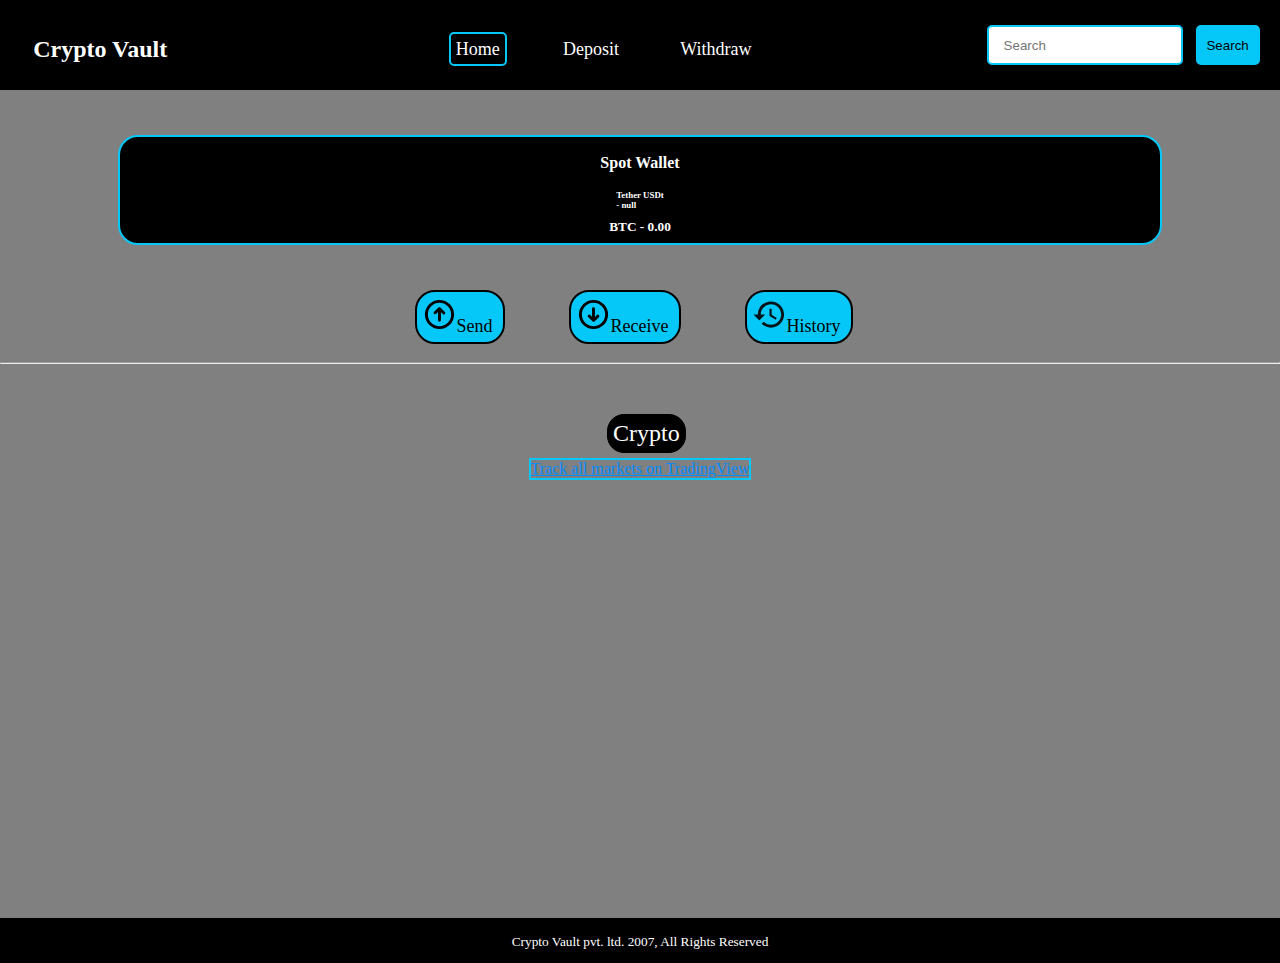
==== after-login.html @ fb34423d "changes 4" ====
<!DOCTYPE html>
<html lang="en">

<head>
    <meta charset="UTF-8">
    <meta name="viewport" content="width=device-width, initial-scale=1.0">
    <title>Home - Crypto Vault</title>
    <link rel="stylesheet" href="css/style.css">
    <link rel="stylesheet" href="css/utils.css">
    <link rel="stylesheet" href="css/responsive.css">
</head>

<body>
    <header>
        <nav>
            <h2>Crypto Vault</h2>
            <ul>
                <li><a href="after-login.html" class="Active">Home</a></li>
                <li><a href="deposit.html" class="unactive">Deposit</a></li>
                <li><a href="withdraw.html" class="unactive">Withdraw</a></li>
            </ul>
            <input type="text" placeholder="    Search">
            <button>Search</button>
        </nav>
    </header>
    <main>
        <div class="wallet my-5">
            <h4>Spot Wallet </h4>
            <h5 class="my-2 text-center" id="amount">Tether USDt - 0.00</h5>
            <h5 class="my-1 text-center" id="amount2">BTC - 0.00</h5>
        </div>
        <div class="icons">
            <ul>

                <li><a href="send.html"><img src="up-arrow.svg" alt="up-arrow" width="35vw" height="35vh">Send</a></li>

                <li><a href="receive.html"><img src="down-arrow.svg" alt="down-arrow" width="35vw"
                            height="35vh">Receive</a></li>

                <li><a href="history.html"><img src="history.svg" alt="history" width="35vw" height="35vh">History</a>
                </li>
            </ul>
        </div>
        <hr class="my-2">
        <div class="charts">
            <ul>
                <li class="Active2 btn" id="crypto-chart">Crypto</li>

            </ul>
        </div>
        <div class="chart-content my-2 mx-auto">
            <div class="tradingview-widget-container" id="tradingview-widget-container">
                <div class="tradingview-widget-container__widget"></div>
                <div class="tradingview-widget-copyright"><a class="link-decor" href="https://in.tradingview.com/"
                        rel="noopener nofollow" target="_blank">Track all markets on TradingView</a></div>
                <script type="text/javascript"
                    src="https://s3.tradingview.com/external-embedding/embed-widget-screener.js" async>
                        {
                            "width": "400",
                                "height": "700",
                                    "defaultColumn": "overview",
                                        "screener_type": "crypto_mkt",
                                            "displayCurrency": "USD",
                                                "colorTheme": "light",
                                                    "locale": "in"
                        }
                    </script>
            </div>
        </div>
    </main>
    <footer class="my-2">
        <p><small>Crypto Vault pvt. ltd. 2007, All Rights Reserved</small></p>
    </footer>
    <script src="js/after-login.js"></script>
</body>

</html>
---- css/style.css ----
* {
    margin: 0;
    padding: 0;
}

body {
    background-color: grey;
}

header nav {
    display: flex;
    flex-direction: row;
    justify-content: center;
    align-items: center;
    background-color: black;
    height: 10vh;
}

header nav h2 {
    margin: 1vh 18vw 0vh 1vw;
    color: white;
}

header nav ul {
    display: flex;
    flex-direction: row;
    justify-content: center;
    list-style: none;
    margin: 1vh 18vw 0vh 0vw;
    justify-self: center;

}

header nav ul li {
    margin: 0vh 0vw 0vh 4vw;

}

header nav ul li a {
    text-decoration: none;
    color: white;
    padding: 5px;
    font-size: large;
}

header nav input {
    border: 2px solid rgb(6, 200, 248);
    border-radius: 5px;
    height: 4vh;
    width: 15vw;
    margin-right: 1vw;
}

header nav input:hover {
    border: 2px solid rgb(6, 200, 248);
    border-radius: 5px;
    background-color: black;
    color: rgb(6, 200, 248);
    height: 4vh;
    width: 15vw;
    margin-right: 1vw;
}

header nav button {
    border: 2px solid rgb(6, 200, 248);
    background-color: rgb(6, 200, 248);
    color: black;
    border-radius: 5px;
    height: 4.5vh;
    width: 5vw;
}

header nav button:hover {
    border: 2px solid rgb(6, 200, 248);
    background-color: black;
    color: rgb(6, 200, 248);
    border-radius: 5px;
    height: 4.5vh;
    width: 5vw;
}

main {
    min-height: calc(100vh - 10vh - 5vh);
}

main .wallet {
    display: flex;
    flex-direction: column;
    align-items: center;
    margin: 4vh 0vw 0vh 0vw;
    background-color: rgb(0, 0, 0);
    color: white;
    width: 80vw;
    margin: auto;
    margin-top: 5vh;
    border: 2px solid rgb(6, 200, 248);
    border-radius: 20px;
    padding: 8px;
}

main .wallet h2 {
    margin-top: 1vh;
}

main .wallet h4 {
    margin-top: 1vh;
}

main .icons {
    display: flex;
    flex-direction: row;
    justify-content: center;

}

main .icons ul {
    display: flex;
    flex-direction: row;
    margin: 5vh 0vw 0vh 4vw;

}

main .icons ul li {
    margin: 0vh 5vw 0vh 0vw;
    list-style: none;
    border: 2px solid black;
    padding: 5px;
    background-color: rgb(6, 200, 248);
    ;
    padding-right: 10px;
    border-radius: 20px;
}

main .icons ul li:hover {
    margin: 0vh 5vw 0vh 0vw;
    list-style: none;
    border: 2px solid black;
    padding: 5px;
    background-color: rgb(255, 255, 255);
    ;
    padding-right: 10px;
    border-radius: 20px;
}

main .icons ul li a {
    text-decoration: none;
    color: black;
    font-size: large;

}

main .charts {
    display: flex;
    flex-direction: row;
    justify-content: center;
}

main .charts ul {
    display: flex;
    flex-direction: row;
    margin: 5vh 0vw 0vh 4vw;
    padding: 5px;
}

main .charts ul li {
    margin: 0vh 3vw 0vh 0vw;
    list-style: none;
    font-size: x-large;
    padding: 5px;
}

.chart-content {
    display: flex;
    flex-direction: column;
    align-items: center;

}

.tradingview-widget-container {
    border: 2px solid rgb(6, 200, 248);
}

.tradingview-widget-container a {
    text-decoration: underline;
}

.cash {
    display: flex;
    flex-direction: column;
    align-items: center;
    border: 2px solid rgb(6, 200, 248);
    border-radius: 20px;
    height: 70vh;
    width: 60vh;
    margin: auto;
    margin-top: 12vh;
    background-color: black;
}

.cash select {
    width: 50vh;
    height: 5vh;
    background-color: white;
    border: 2px solid rgb(6, 200, 248);
    border-radius: 5px;
    color: black;
}

.cash select:hover {
    width: 50vh;
    height: 5vh;
    background-color: black;
    border: 2px solid rgb(6, 200, 248);
    border-radius: 5px;
    color: rgb(6, 200, 248);
}

.cash input {
    width: 50vh;
    height: 4.3vh;
    background-color: white;
    border: 2px solid rgb(6, 200, 248);
    border-radius: 5px;
    color: black;
}

.cash input:hover {
    width: 50vh;
    height: 4.3vh;
    background-color: black;
    border: 2px solid rgb(6, 200, 248);
    border-radius: 5px;
    color: rgb(6, 200, 248);
}

.cash button {
    width: 50vh;
    height: 5vh;
    background-color: rgb(6, 200, 248);
    border: 2px solid rgb(6, 200, 248);
    border-radius: 5px;
    color: black;
}

.cash button:hover {
    width: 50vh;
    height: 5vh;
    background-color: black;
    border: 2px solid rgb(6, 200, 248);
    border-radius: 5px;
    color: rgb(6, 200, 248);
}

.login {
    height: 70vh;
    width: 25vw;
    border: 4px solid black;
    background-color: black;
    color: white;
    border-radius: 20px;
    display: flex;
    justify-content: space-around;
    margin: auto;
    flex-direction: column;
    align-items: center;
    outline: 2px solid rgb(6, 200, 248);
    text-align: center;
    margin-top: 5vh
}

.top {
    display: flex;
    justify-content: center;
    align-items: center;
    flex-direction: column;
}

.top h2 {
    margin: 1vh 0vw 3vh 0vw;
    font-family: 'Inter', sans-serif;
    font-weight: bolder;
    padding: 0.5vh 0.5vw;
}

.login h4 {
    margin: 1vh 10.5vw 1vh 0vw;
    font-family: 'Inter', sans-serif;
    font-weight: bold;
}

.login input {
    width: 22vw;
    height: 5vh;
    border-radius: 4px;
    margin: 1vh 0vw;
}

.login input:hover {
    width: 22vw;
    height: 5vh;
    border-radius: 4px;
    margin: 1vh 0vw;
    border: 1px solid rgb(6, 200, 248);
    color: rgb(6, 200, 248);
    background-color: black;
}

.login button {
    width: 22vw;
    height: 5vh;
    border-radius: 6px;
    margin: 2vh 0vw;
    background-color: rgb(6, 200, 248);
    border: 1px solid black;
    font-family: 'Inter', sans-serif;
}

.login button:hover {
    width: 22vw;
    height: 5vh;
    border-radius: 6px;
    margin: 2vh 0vw;
    color: rgb(6, 200, 248);
    border: 2px solid rgb(6, 200, 248);
    background-color: black;
    font-family: 'Inter', sans-serif;
}

.login p {
    margin: 1vh 0vw;
    font-family: 'Inter', sans-serif;
}

.login hr {
    width: 20vw;
    margin: 2vh 0vw;
}

.signup {
    height: 90vh;
    width: 25vw;
    border: 4px solid black;
    display: flex;
    margin: auto;
    background-color: black;
    color: white;
    justify-content: space-around;
    flex-direction: column;
    align-items: center;
    text-align: center;
    border-radius: 20px;
    outline: 2px solid rgb(6, 200, 248);
}

.signup-top {
    display: flex;
    justify-content: center;
    align-items: center;
    flex-direction: column;
}

.signup-top h2 {
    margin: 1vh 0vw 3vh 0vw;
    font-family: 'Inter', sans-serif;
    font-weight: bolder;
    padding: 0.5vh 0.5vw;
}

.signup h4 {
    margin: 1vh 10.5vw 1vh 0vw;
    font-family: 'Inter', sans-serif;
    font-weight: bold;
    margin-right: 13.5vw;
}

.signup input {
    width: 22vw;
    height: 5vh;
    border-radius: 4px;
    margin: 1vh 0vw;
}

.signup input:hover {
    width: 22vw;
    height: 5vh;
    border-radius: 4px;
    margin: 1vh 0vw;
    border: 1px solid rgb(6, 200, 248);
    color: rgb(6, 200, 248);
    background-color: black;
}

.signup button {
    width: 22vw;
    height: 5vh;
    border-radius: 6px;
    margin: 2vh 0vw;
    background-color: rgb(6, 200, 248);
    border: 1px solid black;
    font-family: 'Inter', sans-serif;
}

.signup button:hover {
    width: 22vw;
    height: 5vh;
    border-radius: 6px;
    margin: 2vh 0vw;
    color: rgb(6, 200, 248);
    border: 2px solid rgb(6, 200, 248);
    background-color: black;
    font-family: 'Inter', sans-serif;
}

.signup p {
    margin: 1vh 0vw;
    font-family: 'Inter', sans-serif;
}

.signup hr {
    width: 20vw;
    margin: 2vh 0vw;
}

.content {
    display: flex;
    flex-direction: column;
    justify-content: center;
    align-items: center;
    text-align: center;
    background-color: whitesmoke;
    padding: 20px;
    width: 80vw;
    height: 160vh;
    border: 2px solid black;
    margin: auto;
}

.content-deposit-time {
    display: flex;
    flex-direction: column;
    justify-content: center;
    align-items: center;
    text-align: center;
    width: 80vw;
    height: 100vh;
    border: 2px solid black;
    margin: auto;
}

.content-q-and-a {
    display: flex;
    flex-direction: column;
    justify-content: center;
    align-items: center;
    text-align: center;
    width: 80vw;
    height: 110vh;
    border: 2px solid black;
    margin: auto;
}

.withdraw-container {
    display: flex;
    flex-direction: column;
    align-items: center;

    height: 100vh;
    width: 98vw;
}

.withdraw-main {
    display: flex;
    flex-direction: row;
    align-items: center;
    justify-content: center;
    height: 80vh;
    width: 90vw;
}

.withdraw-coin {
    display: flex;
    flex-direction: column;
    align-items: center;
    justify-content: center;
    border: 2px solid black;
    border-radius: 30px;
    height: 70vh;
    width: 40vw;
    background-color: rgb(6, 200, 248);
}

.withdraw-details {
    display: flex;
    flex-direction: column;
    align-items: center;
    justify-content: center;
    border: 2px solid rgb(6, 200, 248);
    border-radius: 30px;
    height: 70vh;
    width: 40vw;
    margin-left: 2vw;
    background-color: black;
}

.withdraw-details small {
    border: 2px solid rgb(6, 200, 248);
    padding: 3px;
}

.withdraw-details input {
    border: 2px solid rgb(6, 200, 248);
    border-radius: 5px;
    height: 4.5vh;
    width: 20vw;
}

.withdraw-details input:hover {
    border: 2px solid rgb(6, 200, 248);
    border-radius: 5px;
    background-color: black;
    color: white;
    height: 4.5vh;
    width: 20vw;
}

.withdraw-details button {
    border: 2px solid white;
    border-radius: 5px;
    height: 5vh;
    width: 10vw;
    background-color: rgb(6, 200, 248);
    color: black;
}

.withdraw-details button:hover {
    border: 2px solid rgb(6, 200, 248);
    border-radius: 5px;
    height: 5vh;
    width: 10vw;
    background-color: black;
    color: rgb(6, 200, 248);
}

.withdraw-details2 {
    display: flex;
    flex-direction: row;
    justify-content: space-around;
    width: 40vw;
}

.withdraw-p {
    display: flex;
    flex-direction: column;
    justify-content: center;
}

.withdraw-input {
    display: flex;
    flex-direction: column;
    justify-content: center;
}

.crypto-send {
    display: flex;
    flex-direction: column;
    align-items: center;
    border: 2px solid rgb(6, 200, 248);
    border-radius: 20px;
    height: 80vh;
    width: 60vh;
    margin: auto;
    margin-top: 12vh;
    background-color: black;
}

.crypto-send select {
    width: 50vh;
    height: 5vh;
    background-color: white;
    border: 2px solid rgb(6, 200, 248);
    border-radius: 5px;
    color: black;
}

.crypto-send select:hover {
    width: 50vh;
    height: 5vh;
    background-color: black;
    border: 2px solid rgb(6, 200, 248);
    border-radius: 5px;
    color: rgb(6, 200, 248);
}

.crypto-send input {
    width: 50vh;
    height: 4.3vh;
    background-color: white;
    border: 2px solid rgb(6, 200, 248);
    border-radius: 5px;
    color: black;
}

.crypto-send input:hover {
    width: 50vh;
    height: 4.3vh;
    background-color: black;
    border: 2px solid rgb(6, 200, 248);
    border-radius: 5px;
    color: rgb(6, 200, 248);
}

.crypto-send button {
    width: 50vh;
    height: 5vh;
    background-color: rgb(6, 200, 248);
    border: 2px solid rgb(6, 200, 248);
    border-radius: 5px;
    color: black;
}

.crypto-send button:hover {
    width: 50vh;
    height: 5vh;
    background-color: black;
    border: 2px solid rgb(6, 200, 248);
    border-radius: 5px;
    color: rgb(6, 200, 248);
}

.body-rec {
    background-color: gray;
}

.receive {
    display: flex;
    flex-direction: column;
    align-items: center;
    justify-content: center;
}

.receive .p-end {
    border: 2px solid rgb(6, 200, 248);
    border-radius: 15px;
    padding: 5px;
}

.receive .p-end:hover {
    border: 2px solid rgb(6, 200, 248);
    border-radius: 15px;
    background-color: black;
    padding: 5px;
}

.rec-img {
    border: 2px solid black;
    height: 30vh;
    width: 30vh;
}

.rec-btn button {
    border: 2px solid black;
    border-radius: 15px;
    background-color: rgb(6, 200, 248);
    color: black;
    height: 6vh;
    width: 10vw;
}

.rec-btn button:hover {
    border: 2px solid rgb(6, 200, 248);
    border-radius: 15px;
    background-color: black;
    color: white;
    height: 6vh;
    width: 10vw;

}

.rec-text {
    display: flex;
    flex-direction: row;
    justify-content: space-between;
    border: 2px solid black;
    border-radius: 20px;
    background-color: black;
    padding: 15px;
    height: 20vh;
    width: 30vw;
}

.history-text {
    margin: auto;
    text-align: center;
    border: 2px solid rgb(6, 200, 248);
    outline: 2px solid black;
    width: 30vw;
    border-radius: 20px;
    padding: 5px;
}

.history {
    display: flex;
    flex-direction: row;
    border: 2px solid rgb(6, 200, 248);
    border-radius: 20px;
    background-color: black;
    height: 90vh;
    width: 30vw;
    margin: auto;
    justify-content: space-between;
    overflow: scroll;
}

.history-info {
    display: flex;
    flex-direction: column;
    height: 90vh;
    width: 10vw;
    padding: 15px;
    color: whitesmoke;
}

.history-content {
    display: flex;
    flex-direction: column;
    justify-content: right;
    text-align: right;
    height: 90vh;
    width: 10vw;
    padding: 15px;
    color: whitesmoke;
}

footer {
    background: black;
    color: white;
    height: 5vh;
    display: flex;
    flex-direction: column;
    justify-content: center;
    align-items: center;
}
---- css/utils.css ----
.Active {
    border: 2px solid rgb(6, 200, 248);
    border-radius: 5px;
}

.Active2 {
    background: black;
    color: white;
    border: 1px solid black;
    border-radius: 17px;
}

.btn {
    cursor: pointer;
}

.unactive:hover {
    text-decoration: none;
    color: white;
    font-size: large;
    padding: 5px;
    border: 2px solid grey;
    border-radius: 5px;
}

.unactive2:hover {
    margin: 0vh 3vw 0vh 0vw;
    list-style: none;
    font-size: x-large;
    padding: 5px;
    border: 2px solid black;
    border-radius: 17px;
}

.text-white {
    color: white;
}

.my-1 {
    margin-top: 1vh;
}

.my-2 {
    margin-top: 2vh;
}

.my-3 {
    margin-top: 3vh;
}

.my-4 {
    margin-top: 4vh;
}

.my-5 {
    margin-top: 5vh;
}

.my-6 {
    margin-top: 6vh;
}

.mx-auto {
    margin: auto;
}

.text-left {
    text-align: left;
}

.underline {
    text-decoration: underline;
}

.link-decor {
    text-decoration: none;
    color: rgb(0, 140, 255);
}

.link-decor-white {
    text-decoration: none;
    color: white;
}
---- css/responsive.css ----
/* Original CSS code */

/* Media query for screens with a maximum width of 450px */
@media screen and (max-width: 450px) {
    header nav {
        display: flex;
        flex-direction: column;
        justify-content: center;
        align-items: center;
        background-color: black;
        height: 25vh;
    }

    header nav h2 {
        margin: auto;
        color: white;
    }

    header nav ul {
        display: flex;
        flex-direction: row;
        justify-content: center;
        list-style: none;
        margin: auto;
        justify-self: center;
    }

    header nav input {
        border: 2px solid rgb(6, 200, 248);
        border-radius: 5px;
        height: 4vh;
        width: 90vw;
        margin-top: 2vh;
    }

    header nav input:hover {
        border: 2px solid rgb(6, 200, 248);
        border-radius: 5px;
        background-color: black;
        color: rgb(6, 200, 248);
        height: 4vh;
        width: 90vw;
        margin-top: 2vh;
    }

    header nav button {
        border: 2px solid rgb(6, 200, 248);
        background-color: rgb(6, 200, 248);
        color: black;
        border-radius: 5px;
        margin-top: 2vh;
        margin-bottom: 1vh;
        height: 4vh;
        width: 85vw;
    }

    header nav button:hover {
        border: 2px solid rgb(6, 200, 248);
        background-color: black;
        color: rgb(6, 200, 248);
        border-radius: 5px;
        margin-top: 2vh;
        margin-bottom: 1vh;
        height: 4vh;
        width: 85vw;
    }

    main {
        min-height: calc(100vh - 80vh);
        /* Adjusted min-height calculation */
        display: flex;
        flex-direction: column;
    }

    .chart-content {
        width: 80vw;
    }

    .tradingview-widget-container {
        width: 100vw;
        /* Make it take the full width of the parent container */
        overflow-x: hidden;
        /* Hide horizontal overflow */
        overflow-y: auto;
        /* Add vertical scroll if necessary */
    }

    /* Optionally, adjust the height of the chart */
    .tradingview-widget-container iframe {
        width: 100vw;
        height: 100vh;
        /* Fill the container's height */
    }

    .cash {
        display: flex;
        flex-direction: column;
        align-items: center;
        border: 2px solid rgb(6, 200, 248);
        border-radius: 20px;
        height: 60vh;
        width: 80%;
        /* Adjusted width */
        max-width: 50vh;
        /* Limit maximum width */
        margin: auto;
        margin-top: 2vh;
        background-color: black;
    }

    .cash select {
        width: 60vw;
        /* Adjusted width */
        max-width: 50vh;
        /* Limit maximum width */
        height: 4vh;
        background-color: white;
        border: 2px solid rgb(6, 200, 248);
        border-radius: 5px;
        color: black;
    }

    .cash input {
        width: 60vw;
        /* Adjusted width */
        max-width: 50vh;
        /* Limit maximum width */
        height: 3.5vh;
        background-color: white;
        border: 2px solid rgb(6, 200, 248);
        border-radius: 5px;
        color: black;
    }

    .cash button {
        width: 80%;
        /* Adjusted width */
        max-width: 50vh;
        /* Limit maximum width */
        height: 4vh;
        background-color: white;
        border: 2px solid rgb(6, 200, 248);
        border-radius: 5px;
        color: black;
    }

    .cash select:hover {
        width: 60vw;
        /* Adjusted width */
        max-width: 50vh;
        /* Limit maximum width */
        height: 4vh;
        background-color: black;
        border: 2px solid rgb(6, 200, 248);
        border-radius: 5px;
        color: rgb(6, 200, 248);
    }

    .cash input:hover {
        width: 60vw;
        /* Adjusted width */
        max-width: 50vh;
        /* Limit maximum width */
        height: 3.5vh;
        background-color: black;
        border: 2px solid rgb(6, 200, 248);
        border-radius: 5px;
        color: rgb(6, 200, 248);
    }

    .cash button:hover {
        width: 80%;
        /* Adjusted width */
        max-width: 50vh;
        /* Limit maximum width */
        height: 4vh;
        background-color: black;
        border: 2px solid rgb(6, 200, 248);
        border-radius: 5px;
        color: rgb(6, 200, 248);


    }

    .login {
        height: 60vh;
        width: 80vw;
        /* Adjusted width */
        /* Limit maximum width */
        border: 4px solid black;
        background-color: black;
        color: white;
        border-radius: 20px;
        display: flex;
        justify-content: space-around;
        margin: auto;
        flex-direction: column;
        align-items: center;
        outline: 2px solid rgb(6, 200, 248);
        text-align: center;
        margin-top: 5vh;
    }

    .top h2 {
        margin: 2vh 0;
        font-family: 'Inter', sans-serif;
        font-weight: bolder;
        padding: 1vh 1vw;
    }

    .login h4 {
        margin: 2vh 10vw 1vh 0;
        /* Adjusted margin */
        font-family: 'Inter', sans-serif;
        font-weight: bold;
    }

    .login input {
        width: 70vw;
        /* Adjusted width */
        height: 4vh;
        border-radius: 4px;
        margin: 1vh 0;
    }

    .login input:hover {
        width: 70vw;
        /* Adjusted width */
        height: 4vh;
        border-radius: 4px;
        margin: 1vh 0;
        border: 1px solid rgb(6, 200, 248);
        color: rgb(6, 200, 248);
        background-color: black;
    }

    .login button {
        width: 70vw;
        /* Adjusted width */
        height: 4vh;
        border-radius: 6px;
        margin: 2vh 0;
        background-color: rgb(6, 200, 248);
        border: 1px solid black;
        font-family: 'Inter', sans-serif;
    }

    .login button:hover {
        width: 70vw;
        /* Adjusted width */
        height: 4vh;
        border-radius: 6px;
        margin: 2vh 0;
        color: rgb(6, 200, 248);
        border: 2px solid rgb(6, 200, 248);
        background-color: black;
        font-family: 'Inter', sans-serif;
    }

    .login p {
        margin: 1vh 0;
        font-family: 'Inter', sans-serif;
    }

    .login hr {
        width: 70vw;
        /* Adjusted width */
        margin: 2vh 0;
    }

    .signup {
        height: 90vh;
        /* Adjusted height */
        width: 80vw;
        /* Adjusted width */
        border: 4px solid black;
        display: flex;
        margin: auto;
        background-color: black;
        color: white;
        justify-content: space-around;
        flex-direction: column;
        align-items: center;
        text-align: center;
        border-radius: 20px;
        outline: 2px solid rgb(6, 200, 248);
    }

    .signup h4 {
        margin: 2vh 10vw 1vh 0;
        /* Adjusted margin */
        font-family: 'Inter', sans-serif;
        font-weight: bold;
    }

    .signup input {
        width: 70vw;
        /* Adjusted width */
        height: 4vh;
        /* Adjusted height */
        border-radius: 4px;
        margin: 1vh 0vw;
    }

    .signup input:hover {
        width: 70vw;
        /* Adjusted width */
        height: 4vh;
        /* Adjusted height */
        border-radius: 4px;
        margin: 1vh 0vw;
        border: 1px solid rgb(6, 200, 248);
        color: rgb(6, 200, 248);
        background-color: black;
    }

    .signup button {
        width: 70vw;
        /* Adjusted width */
        height: 4vh;
        /* Adjusted height */
        border-radius: 6px;
        margin: 2vh 0vw;
        background-color: rgb(6, 200, 248);
        border: 1px solid black;
        font-family: 'Inter', sans-serif;
    }

    .signup button:hover {
        width: 70vw;
        /* Adjusted width */
        height: 4vh;
        /* Adjusted height */
        border-radius: 6px;
        margin: 2vh 0vw;
        color: rgb(6, 200, 248);
        border: 2px solid rgb(6, 200, 248);
        background-color: black;
        font-family: 'Inter', sans-serif;
    }

    .signup p {
        margin: 1vh 0vw;
        /* Adjusted margin */
        font-family: 'Inter', sans-serif;
    }

    .signup hr {
        width: 70vw;
        /* Adjusted width */
        margin: 2vh 0vw;
        /* Adjusted margin */
    }

    .content,
    .content-deposit-time,
    .content-q-and-a {
        display: flex;
        flex-direction: column;
        justify-content: center;
        align-items: center;
        text-align: center;
        width: 80vw;
        /* Adjusted width */
        border: 2px solid black;
        margin: auto;
    }

    /* Adjusted heights for different screen sizes */
    .content {
        height: 215vh;
        /* Auto height */
        padding: 5vw;
        /* Adjusted padding */
    }

    .content-policy {
        height: 190vh;
        padding: 5vw;
    }

    .content-deposit-time {
        height: 130vh;
        /* Auto height */

    }

    .content-q-and-a {
        height: 160vh;
        /* Auto height */
    }

    .withdraw-container {
        display: flex;
        flex-direction: column;
        align-items: center;
        height: 150vh;
        /* Auto height */

        width: 98vw;
        /* Adjusted width */
    }

    .withdraw-main {
        display: flex;
        flex-direction: column;
        align-items: center;
        justify-content: center;
        height: 130vh;
        width: 90vw;
        /* Adjusted width */
    }

    .withdraw-text {
        margin-bottom: 2vh;
    }

    .withdraw-coin {
        display: flex;
        flex-direction: column;
        align-items: center;
        justify-content: center;
        border: 2px solid black;
        border-radius: 30px;
        height: 120vh;
        /* Adjusted height */
        width: 80vw;
        /* Adjusted width */
    }

    .withdraw-details {
        display: flex;
        flex-direction: column;
        align-items: center;
        justify-content: center;
        border: 2px solid black;
        border-radius: 30px;
        height: 130vh;
        /* Adjusted height */
        width: 80vw;
        /* Adjusted width */
    }

    .withdraw-details {
        margin-top: 2vh;
        /* Added margin-top */
        margin-left: 0;
        /* Removed margin-left */
    }

    .withdraw-details2 {
        display: flex;
        flex-direction: row;
        /* Changed to column for responsiveness */
        align-items: center;
        justify-content: space-around;
        width: 80vw;
        /* Adjusted width */
    }

    .withdraw-details2 {
        display: flex;
        flex-direction: row;
        /* Changed to column for responsiveness */
        align-items: center;
        justify-content: space-around;
        width: 80vw;
        /* Adjusted width */
    }

    .withdraw-details input {
        border: 2px solid rgb(6, 200, 248);
        border-radius: 5px;
        height: 4vh;
        width: 40vw;
        /* Adjusted width */
    }

    .withdraw-details input:hover {
        border: 2px solid rgb(6, 200, 248);
        border-radius: 5px;
        height: 4vh;
        width: 40vw;
        /* Adjusted width */
    }

    .withdraw-details button {
        border: 2px solid white;
        border-radius: 5px;
        height: 5vh;
        width: 50vw;
        /* Adjusted width */
    }

    .withdraw-details button:hover {
        border: 2px solid white;
        border-radius: 5px;
        height: 5vh;
        width: 50vw;
        /* Adjusted width */
    }

    .crypto-send {
        display: flex;
        flex-direction: column;
        align-items: center;
        border: 2px solid rgb(6, 200, 248);
        border-radius: 20px;
        height: 70vh;
        width: 80vw;
        /* Adjusted width for responsiveness */
        margin: auto;
        margin-top: 2vh;
        background-color: black;
    }

    .crypto-send select,
    .crypto-send input,
    .crypto-send button {
        width: 70vw;
        /* Adjusted width for responsiveness */
        margin: 1vh 0;
        /* Adjusted margin for consistency */
    }

    .crypto-send select:hover,
    .crypto-send input:hover,
    .crypto-send button:hover {
        width: 70vw;
        /* Adjusted width for responsiveness */
        margin: 1vh 0;
        /* Adjusted margin for consistency */
    }

    .crypto-send select,
    .crypto-send input {
        height: 4vh;
        /* Maintain consistent height */
    }

    .crypto-send select:hover,
    .crypto-send input:hover {
        height: 4vh;
        /* Maintain consistent height */
    }

    .crypto-send button {
        height: 4vh;
        /* Maintain consistent height */
        margin-bottom: 2vh;
        /* Add some bottom margin for spacing */
    }

    .crypto-send button:hover {
        height: 4vh;
        /* Maintain consistent height */
        margin-bottom: 2vh;
        /* Add some bottom margin for spacing */
    }

    .body-rec {
        background-color: gray;
    }

    .receive {
        display: flex;
        flex-direction: column;
        align-items: center;
        justify-content: center;
        height: 85vh;
    }

    .receive .p-end {
        border: 2px solid rgb(6, 200, 248);
        border-radius: 15px;
        padding: 5px;
    }

    .receive .p-end:hover {
        border: 2px solid rgb(6, 200, 248);
        border-radius: 15px;
        background-color: black;
        padding: 5px;
    }

    .rec-img {
        border: 2px solid black;
        height: 20vh;
        width: 20vh;
    }

    .rec-img img {
        height: 20vh;
        width: 20vh;
    }

    .rec-btn button {
        border: 2px solid black;
        border-radius: 15px;
        background-color: rgb(6, 200, 248);
        color: black;
        height: 6vh;
        width: 30vw;
    }

    .rec-btn button:hover {
        border: 2px solid rgb(6, 200, 248);
        border-radius: 15px;
        background-color: black;
        color: white;
        height: 6vh;
        width: 30vw;

    }

    .rec-text {
        display: flex;
        flex-direction: row;
        justify-content: space-between;
        border: 2px solid black;
        border-radius: 20px;
        background-color: black;
        padding: 15px;
        height: 20vh;
        width: 80vw;
    }

    .history-text {
        margin: auto;
        margin-top: 2vh;
        text-align: center;
        border: 2px solid rgb(6, 200, 248);
        outline: 2px solid black;
        width: 50vw;
        border-radius: 20px;
        padding: 5px;
    }

    .history {
        display: flex;
        flex-direction: row;
        border: 2px solid rgb(6, 200, 248);
        border-radius: 20px;
        background-color: black;
        height: 90vh;
        width: 90vw;
        margin: auto;
        margin-top: 2vh;
        justify-content: space-between;
        overflow: scroll;
    }

    .history-info {
        display: flex;
        flex-direction: column;
        height: 90vh;
        width: 40vw;
        margin-top: 1vh;
        padding: 15px;
        color: whitesmoke;
    }

    .history-content {
        display: flex;
        flex-direction: column;
        justify-content: right;
        text-align: right;
        margin-right: 10vw;
        height: 90vh;
        width: 10vw;
        padding: 15px;
        color: whitesmoke;
    }

    .nav-2line {
        height: 15vh;
    }

    .nav-1line {
        height: 10vh;
    }

    footer {
        background: black;
        color: white;
        height: 5vh;
        display: flex;
        flex-direction: column;
        justify-content: center;
        align-items: center;
        position: fixed;
        /* Fixed position */
        bottom: 0;
        /* Stick it to the bottom */
        width: 100vw;
        /* Take full width */
    }
}
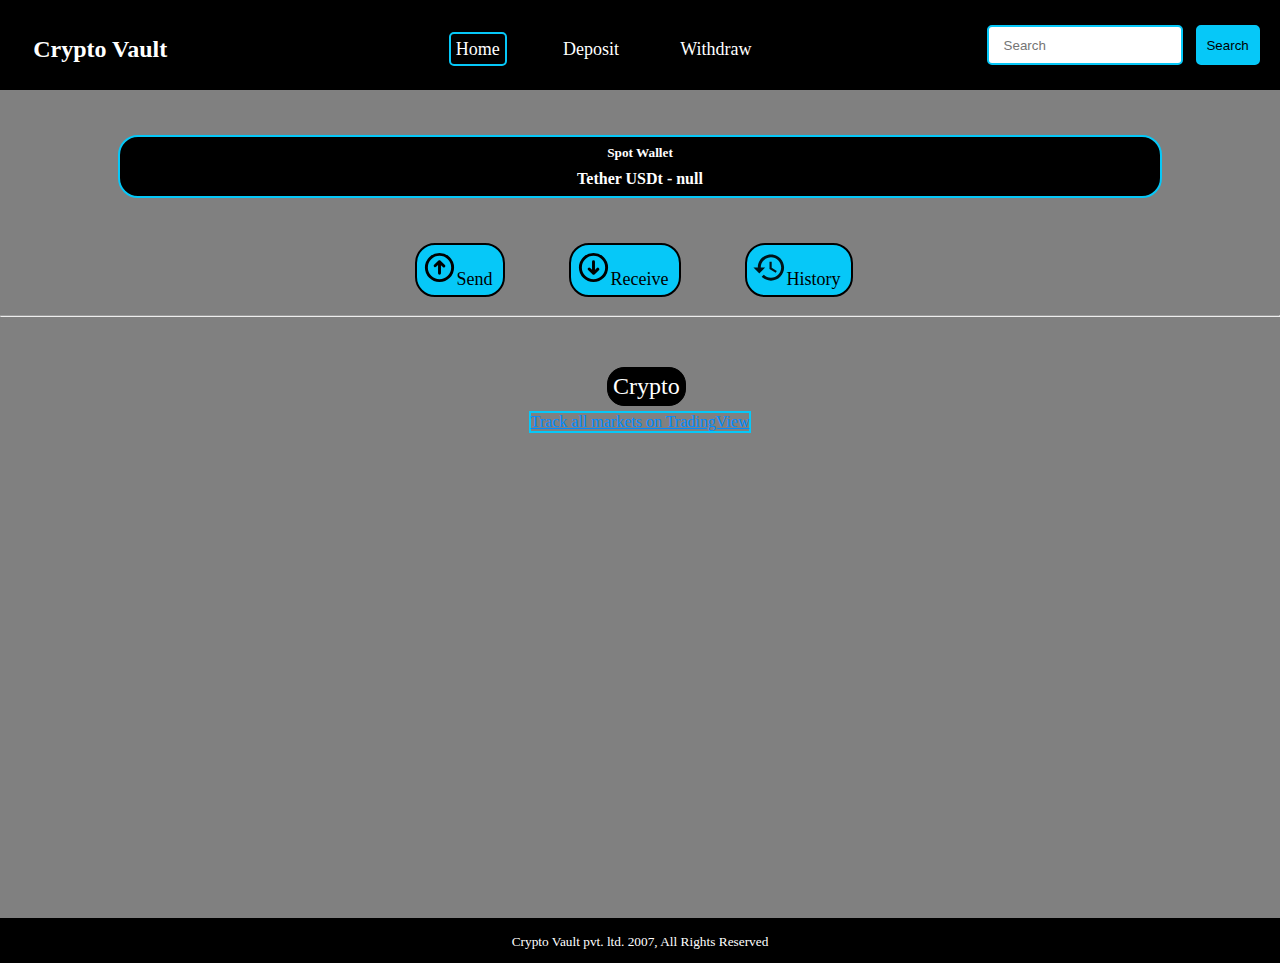
==== commit ac55a1d5: "changes 5" ====
--- a/after-login.html
+++ b/after-login.html
@@ -25,9 +25,8 @@
     </header>
     <main>
         <div class="wallet my-5">
-            <h4>Spot Wallet </h4>
-            <h5 class="my-2 text-center" id="amount">Tether USDt - 0.00</h5>
-            <h5 class="my-1 text-center" id="amount2">BTC - 0.00</h5>
+            <h5>Spot Wallet </h5>
+            <h4 class="my-2 text-center" id="amount"></h4>
         </div>
         <div class="icons">
             <ul>
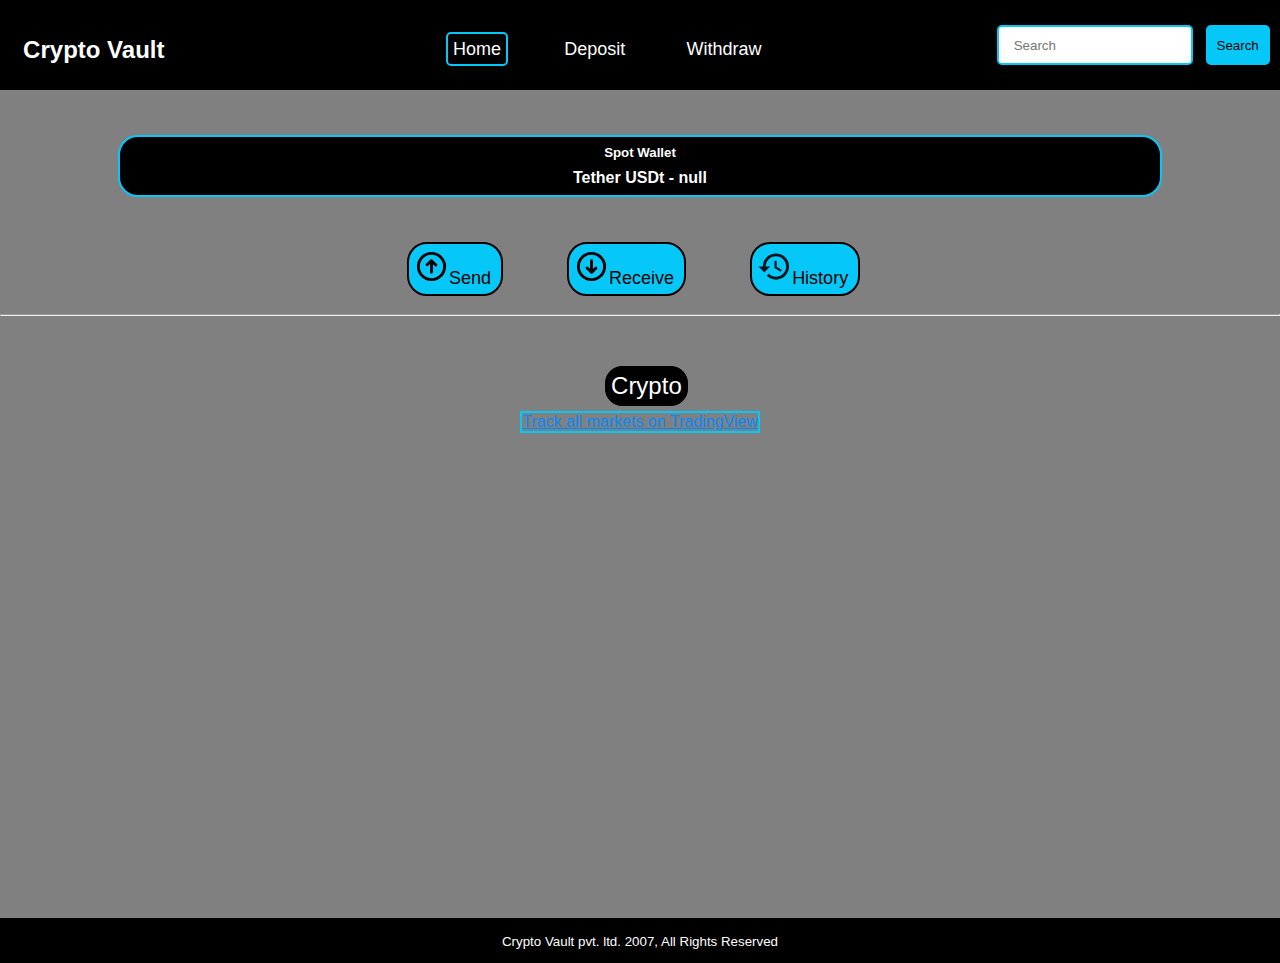
==== commit 1305a214: "finalization" ====
--- a/after-login.html
+++ b/after-login.html
@@ -8,9 +8,10 @@
     <link rel="stylesheet" href="css/style.css">
     <link rel="stylesheet" href="css/utils.css">
     <link rel="stylesheet" href="css/responsive.css">
+    <link rel="shortcut icon" href="img/favicon.ico" type="image/x-icon">
 </head>
 
-<body>
+<body class="home-body">
     <header>
         <nav>
             <h2>Crypto Vault</h2>
@@ -31,12 +32,12 @@
         <div class="icons">
             <ul>
 
-                <li><a href="send.html"><img src="up-arrow.svg" alt="up-arrow" width="35vw" height="35vh">Send</a></li>
+                <li><a href="send.html"><img src="img/up-arrow.svg" alt="up-arrow" width="35vw" height="35vh">Send</a></li>
 
-                <li><a href="receive.html"><img src="down-arrow.svg" alt="down-arrow" width="35vw"
+                <li><a href="receive.html"><img src="img/down-arrow.svg" alt="down-arrow" width="35vw"
                             height="35vh">Receive</a></li>
 
-                <li><a href="history.html"><img src="history.svg" alt="history" width="35vw" height="35vh">History</a>
+                <li><a href="history.html"><img src="img/history.svg" alt="history" width="35vw" height="35vh">History</a>
                 </li>
             </ul>
         </div>
--- a/css/style.css
+++ b/css/style.css
@@ -1,6 +1,7 @@
 * {
     margin: 0;
     padding: 0;
+    font-family: 'Inter', sans-serif;
 }
 
 body {
--- a/css/responsive.css
+++ b/css/responsive.css
@@ -2,6 +2,14 @@
 
 /* Media query for screens with a maximum width of 450px */
 @media screen and (max-width: 450px) {
+    * {
+        margin: 0;
+        padding: 0;
+        font-family: 'Inter', sans-serif;
+    }
+    .home-body{
+        background-color: whitesmoke;
+    }
     header nav {
         display: flex;
         flex-direction: column;
@@ -10,7 +18,7 @@
         background-color: black;
         height: 25vh;
     }
-
+    
     header nav h2 {
         margin: auto;
         color: white;
@@ -48,7 +56,7 @@
         background-color: rgb(6, 200, 248);
         color: black;
         border-radius: 5px;
-        margin-top: 2vh;
+        margin-top: 1vh;
         margin-bottom: 1vh;
         height: 4vh;
         width: 85vw;
@@ -59,12 +67,22 @@
         background-color: black;
         color: rgb(6, 200, 248);
         border-radius: 5px;
-        margin-top: 2vh;
+        margin-top: 1vh;
         margin-bottom: 1vh;
         height: 4vh;
         width: 85vw;
     }
-
+    .nav-1line{
+        display: flex;
+        flex-direction: row;
+        color: white;
+    }
+    .nav-1line p{
+        padding: 5px;
+        border: 2px solid rgb(6, 200, 248);
+        border-radius: 10px;
+        margin-left: 2vh;
+    }
     main {
         min-height: calc(100vh - 80vh);
         /* Adjusted min-height calculation */
@@ -269,7 +287,7 @@
     }
 
     .signup {
-        height: 90vh;
+        height: 80vh;
         /* Adjusted height */
         width: 80vw;
         /* Adjusted width */
@@ -368,7 +386,7 @@
 
     /* Adjusted heights for different screen sizes */
     .content {
-        height: 215vh;
+        height: 230vh;
         /* Auto height */
         padding: 5vw;
         /* Adjusted padding */
@@ -380,13 +398,13 @@
     }
 
     .content-deposit-time {
-        height: 130vh;
+        height: 140vh;
         /* Auto height */
 
     }
 
     .content-q-and-a {
-        height: 160vh;
+        height: 175vh;
         /* Auto height */
     }
 
@@ -642,7 +660,7 @@
         border: 2px solid rgb(6, 200, 248);
         border-radius: 20px;
         background-color: black;
-        height: 90vh;
+        height: 120vh;
         width: 90vw;
         margin: auto;
         margin-top: 2vh;
@@ -665,7 +683,7 @@
         flex-direction: column;
         justify-content: right;
         text-align: right;
-        margin-right: 10vw;
+        margin-right: 12vw;
         height: 90vh;
         width: 10vw;
         padding: 15px;
